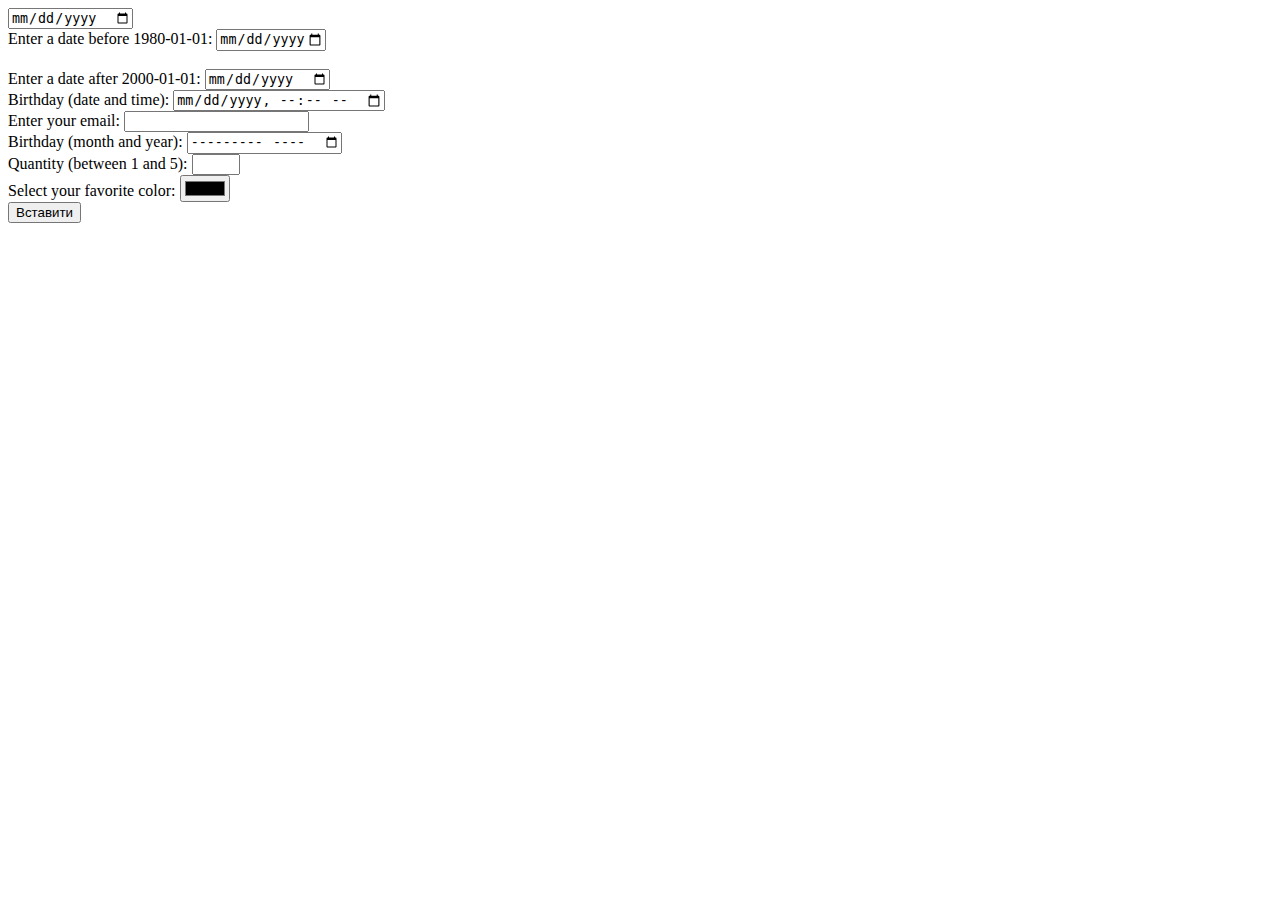
==== index.html @ acad14af "hw3" ====
<!DOCTYPE html>
<html lang="en">
<head>
    <meta charset="UTF-8">
    <meta name="viewport" content="width=device-width, initial-scale=1.0">
    <title>Document</title>
</head>
<body>
    <form>
        <label for="New Year"></label>
        <input type="date" id="New Year" name="New Year">
    </form>
    <form>
        <label for="datemax">Enter a date before 1980-01-01:</label>
        <input type="date" id="datemax" name="datemax" max="1979-12-31"><br><br>
        <label for="datemin">Enter a date after 2000-01-01:</label>
        <input type="date" id="datemin" name="datemin" min="2000-01-02">
      </form>
      <form>
        <label for="birthdaytime">Birthday (date and time):</label>
        <input type="datetime-local" id="birthdaytime" name="birthdaytime">
      </form>
      <form>
        <label for="email">Enter your email:</label>
        <input type="email" id="email" name="email">
      </form>
      <form>
        <label for="bdaymonth">Birthday (month and year):</label>
        <input type="month" id="bdaymonth" name="bdaymonth">
      </form>
      <form>
        <label for="quantity">Quantity (between 1 and 5):</label>
        <input type="number" id="quantity" name="quantity" min="1" max="5">
      </form>
      <form>
        <label for="favcolor">Select your favorite color:</label>
        <input type="color" id="favcolor" name="favcolor">
      </form>
      <form>
        <input type="button" value="Вставити">
      </form>
      <!-- <div> -->
        <!-- <button > Вставити</button> -->
      <!-- </div> -->
      <!-- також кнопкою може бути  -->
      
</body>
</html>
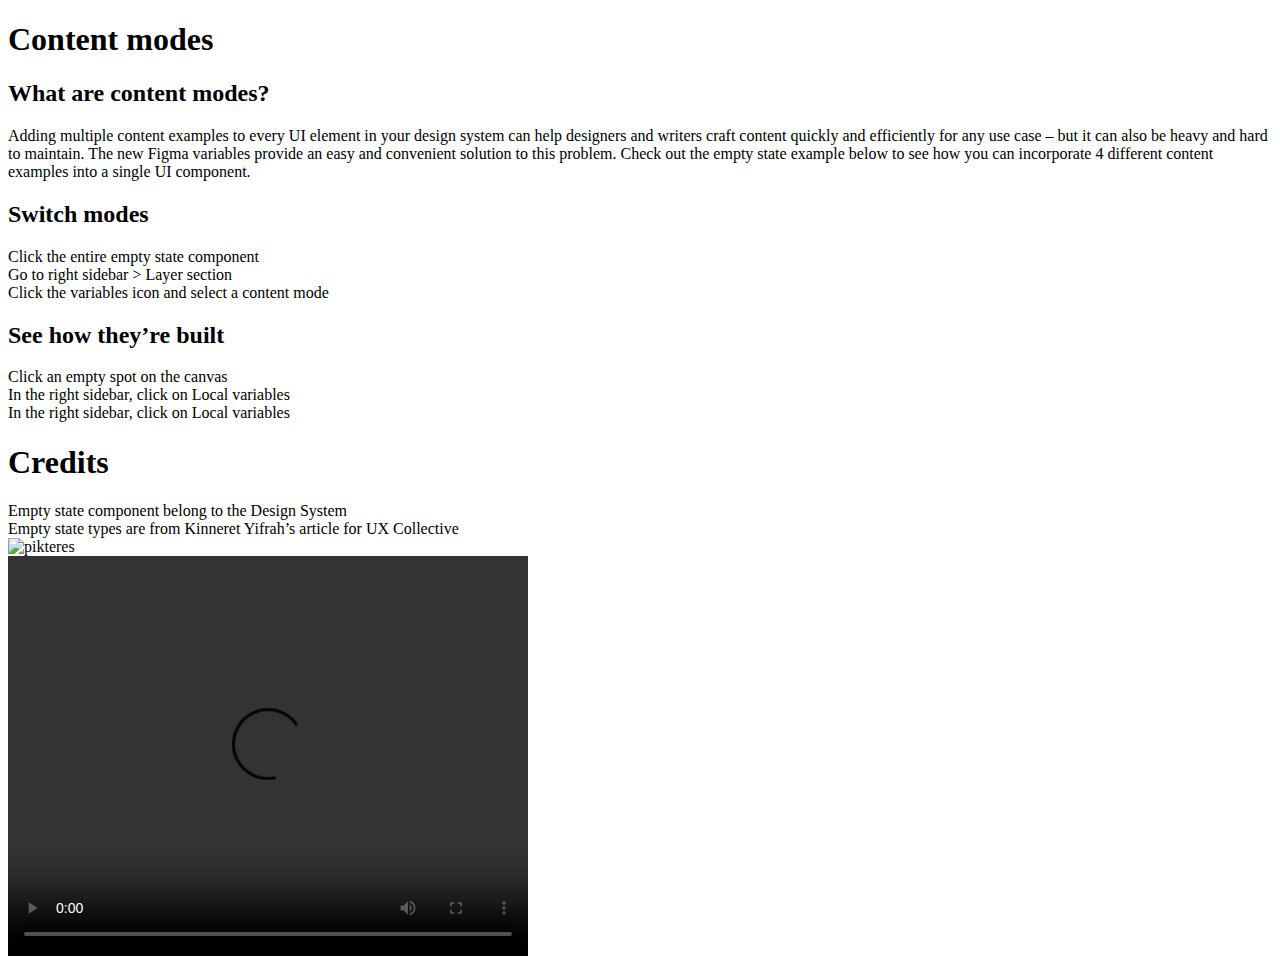
==== commit f5b2c84c: "Add files via upload" ====
--- a/index.html
+++ b/index.html
@@ -4,49 +4,58 @@
     <meta charset="UTF-8">
     <meta name="viewport" content="width=device-width, initial-scale=1.0">
     <title>Document</title>
+    <link rel="stylesheet" href=" style/style.css">
 </head>
 <body>
-    <form>
-        <label for="New Year"></label>
-        <input type="date" id="New Year" name="New Year">
-    </form>
-    <form>
-        <label for="datemax">Enter a date before 1980-01-01:</label>
-        <input type="date" id="datemax" name="datemax" max="1979-12-31"><br><br>
-        <label for="datemin">Enter a date after 2000-01-01:</label>
-        <input type="date" id="datemin" name="datemin" min="2000-01-02">
-      </form>
-      <form>
-        <label for="birthdaytime">Birthday (date and time):</label>
-        <input type="datetime-local" id="birthdaytime" name="birthdaytime">
-      </form>
-      <form>
-        <label for="email">Enter your email:</label>
-        <input type="email" id="email" name="email">
-      </form>
-      <form>
-        <label for="bdaymonth">Birthday (month and year):</label>
-        <input type="month" id="bdaymonth" name="bdaymonth">
-      </form>
-      <form>
-        <label for="quantity">Quantity (between 1 and 5):</label>
-        <input type="number" id="quantity" name="quantity" min="1" max="5">
-      </form>
-      <form>
-        <label for="favcolor">Select your favorite color:</label>
-        <input type="color" id="favcolor" name="favcolor">
-      </form>
-      <form>
-        <input type="button" value="Вставити">
-      </form>
-      <!-- <div> -->
-        <!-- <button > Вставити</button> -->
-      <!-- </div> -->
-      <!-- також кнопкою може бути  -->
-      
+    <h1>
+        Content modes 
+    </h1>
+    <h2> 
+        What are content modes?
+    </h2>
+    <p>
+        Adding multiple content examples to every UI element in your design system can help designers and writers craft content quickly
+         and efficiently for any use case – but it can also be heavy and hard to maintain. The new Figma variables provide an easy and 
+         convenient solution to this problem.
+         Check out the empty state example below to see how you can incorporate 4 different content examples into a single UI component. 
+    </p>
+    <h2 class="text">
+        Switch modes
+    </h2>
+    <div class="container">
+        Click the entire empty state component 
+    </div>
+    <div class="container">
+        Go to right sidebar > Layer section 
+    </div>
+    <div class="container"> 
+        Click the variables icon and select a content mode
+    </div>
+    <h2 class="text">
+        See how they’re built
+    </h2>
+    <div class="container">
+        Click an empty spot on the canvas
+    </div>
+    <div class="container">
+        In the right sidebar, click on Local variables
+    </div>
+    <div class="container">
+        In the right sidebar, click on Local variables
+    </div>
+    <h1 class="heavy">
+        Credits
+    </h1>
+    <div class="container">
+        Empty state component belong to the Design System
+    </div>
+    <div class="container">
+        Empty state types are from Kinneret Yifrah’s article for UX Collective
+    </div>
+    <img src="../img/illust 1.png" alt="pikteres"> <br>
+    <video controls width="520" height="400">
+        <source src="../mp4/IMG_5631.MOV">
+    </video>
+    
 </body>
-</html>
-
-
-
-
+</html>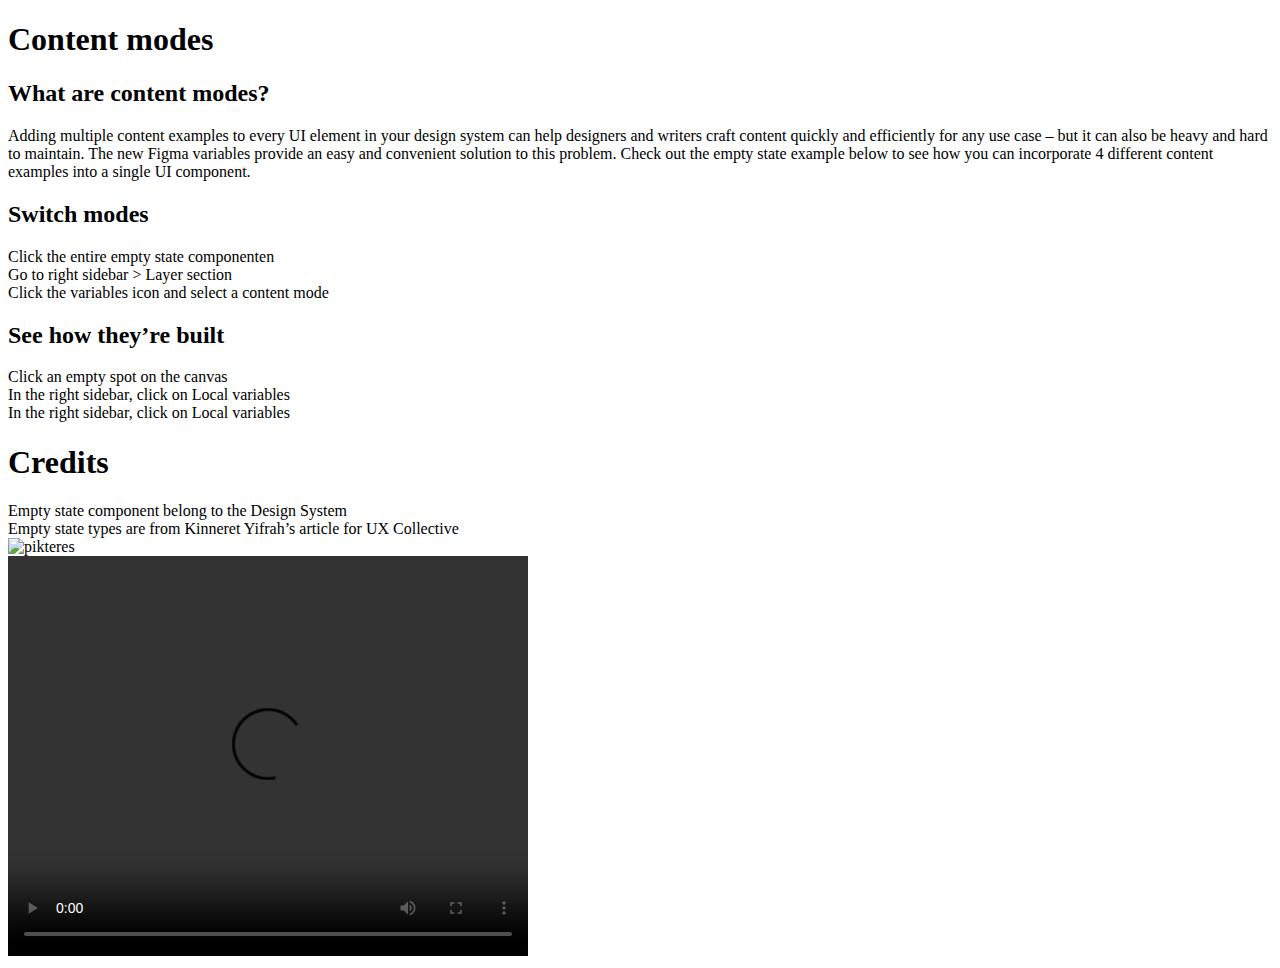
==== commit a4401713: "hw4" ====
--- a/index.html
+++ b/index.html
@@ -23,7 +23,7 @@
         Switch modes
     </h2>
     <div class="container">
-        Click the entire empty state component 
+        Click the entire empty state componenten 
     </div>
     <div class="container">
         Go to right sidebar > Layer section 
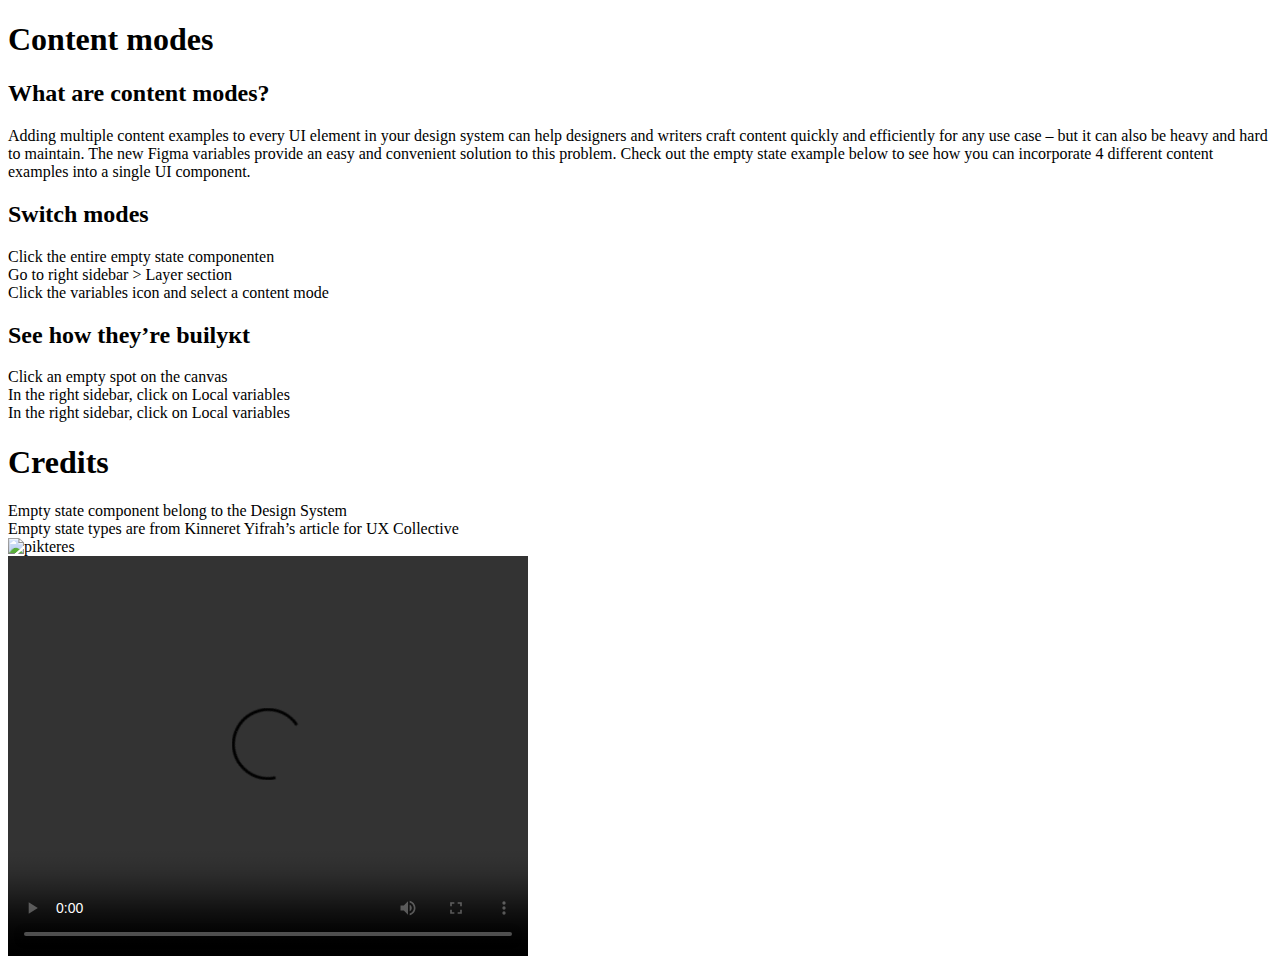
==== commit 04042189: "hw4" ====
--- a/index.html
+++ b/index.html
@@ -32,7 +32,7 @@
         Click the variables icon and select a content mode
     </div>
     <h2 class="text">
-        See how they’re built
+        See how they’re builукt
     </h2>
     <div class="container">
         Click an empty spot on the canvas
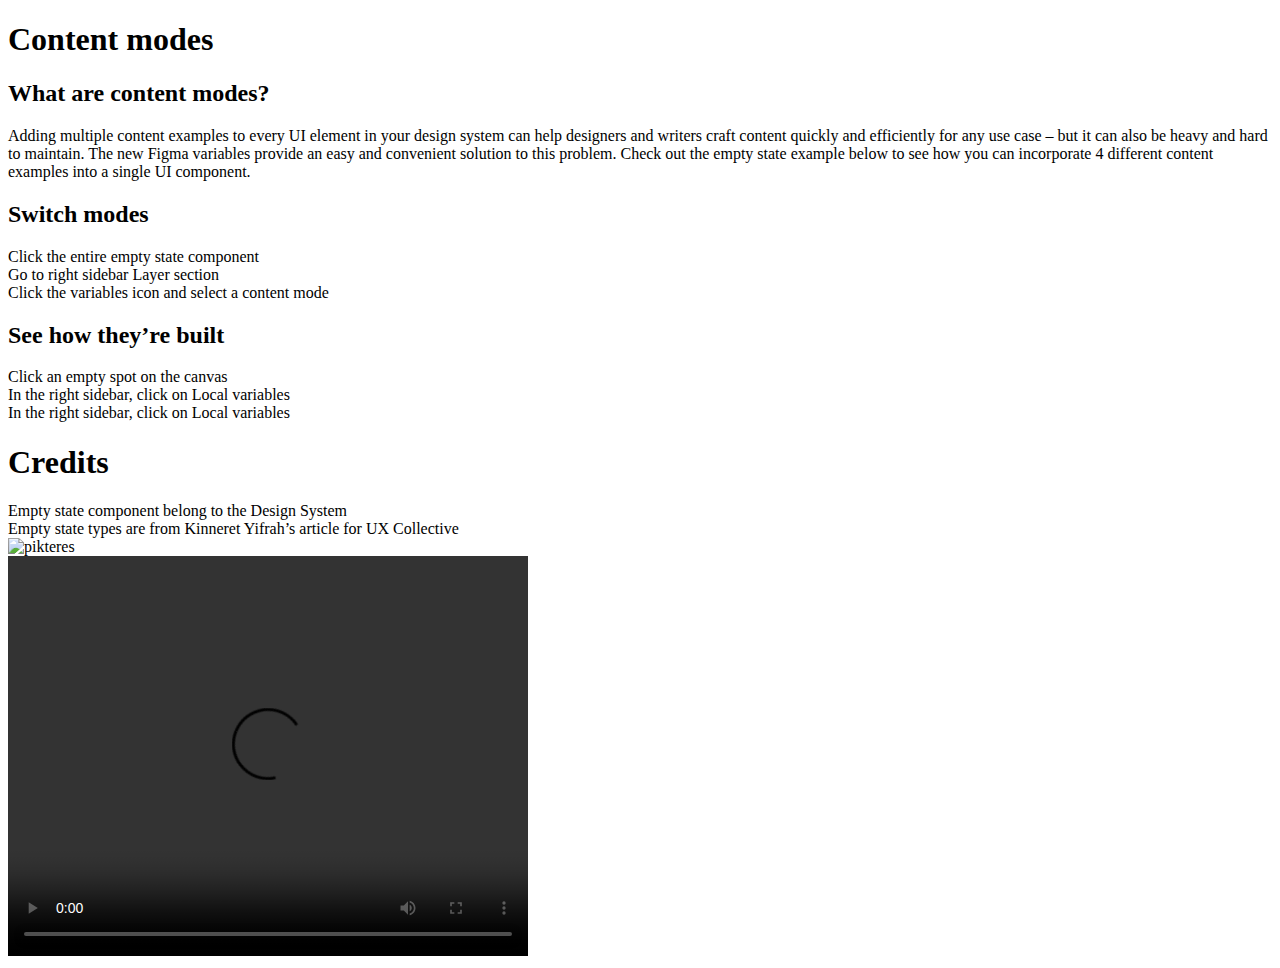
==== commit fbd1e713: "Add files via upload" ====
--- a/index.html
+++ b/index.html
@@ -4,7 +4,7 @@
     <meta charset="UTF-8">
     <meta name="viewport" content="width=device-width, initial-scale=1.0">
     <title>Document</title>
-    <link rel="stylesheet" href=" style/style.css">
+    <link rel="stylesheet" href="../style/style.css">
 </head>
 <body>
     <h1>
@@ -23,16 +23,16 @@
         Switch modes
     </h2>
     <div class="container">
-        Click the entire empty state componenten 
+        Click the entire empty state component 
     </div>
     <div class="container">
-        Go to right sidebar > Layer section 
+        Go to right sidebar  Layer section 
     </div>
     <div class="container"> 
         Click the variables icon and select a content mode
     </div>
     <h2 class="text">
-        See how they’re builукt
+        See how they’re built
     </h2>
     <div class="container">
         Click an empty spot on the canvas
@@ -43,7 +43,7 @@
     <div class="container">
         In the right sidebar, click on Local variables
     </div>
-    <h1 class="heavy">
+    <h1 class="title">
         Credits
     </h1>
     <div class="container">
@@ -52,7 +52,9 @@
     <div class="container">
         Empty state types are from Kinneret Yifrah’s article for UX Collective
     </div>
-    <img src="../img/illust 1.png" alt="pikteres"> <br>
+
+    <img src="../img/illust 1.png" alt="pikteres">
+     <br>
     <video controls width="520" height="400">
         <source src="../mp4/IMG_5631.MOV">
     </video>
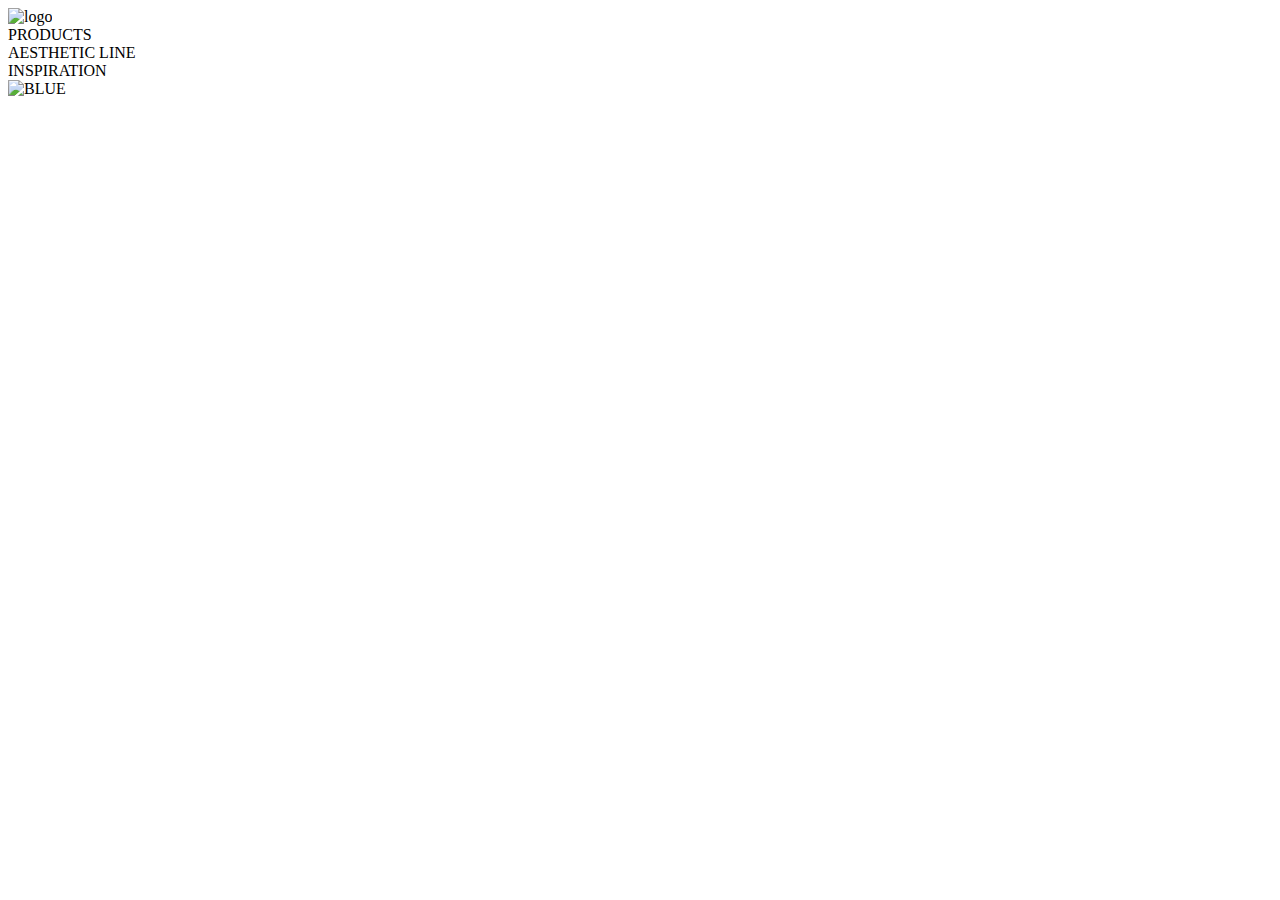
==== commit f6c7f063: "Add files via upload" ====
--- a/index.html
+++ b/index.html
@@ -4,60 +4,38 @@
     <meta charset="UTF-8">
     <meta name="viewport" content="width=device-width, initial-scale=1.0">
     <title>Document</title>
-    <link rel="stylesheet" href="../style/style.css">
+    <link rel="stylesheet" href="https://cdnjs.cloudflare.com/ajax/libs/font-awesome/6.5.1/css/all.min.css" integrity="sha512-DTOQO9RWCH3ppGqcWaEA1BIZOC6xxalwEsw9c2QQeAIftl+Vegovlnee1c9QX4TctnWMn13TZye+giMm8e2LwA== " crossorigin="anonymous" referrerpolicy="no-referrer" />
+    <link rel="stylesheet" href="style/style.css">
 </head>
 <body>
-    <h1>
-        Content modes 
-    </h1>
-    <h2> 
-        What are content modes?
-    </h2>
-    <p>
-        Adding multiple content examples to every UI element in your design system can help designers and writers craft content quickly
-         and efficiently for any use case – but it can also be heavy and hard to maintain. The new Figma variables provide an easy and 
-         convenient solution to this problem.
-         Check out the empty state example below to see how you can incorporate 4 different content examples into a single UI component. 
-    </p>
-    <h2 class="text">
-        Switch modes
-    </h2>
-    <div class="container">
-        Click the entire empty state component 
-    </div>
-    <div class="container">
-        Go to right sidebar  Layer section 
-    </div>
-    <div class="container"> 
-        Click the variables icon and select a content mode
-    </div>
-    <h2 class="text">
-        See how they’re built
-    </h2>
-    <div class="container">
-        Click an empty spot on the canvas
-    </div>
-    <div class="container">
-        In the right sidebar, click on Local variables
-    </div>
-    <div class="container">
-        In the right sidebar, click on Local variables
-    </div>
-    <h1 class="title">
-        Credits
-    </h1>
-    <div class="container">
-        Empty state component belong to the Design System
-    </div>
-    <div class="container">
-        Empty state types are from Kinneret Yifrah’s article for UX Collective
-    </div>
-
-    <img src="../img/illust 1.png" alt="pikteres">
-     <br>
-    <video controls width="520" height="400">
-        <source src="../mp4/IMG_5631.MOV">
-    </video>
-    
+    <header>
+        <section> 
+        <div>
+            <img src="img/1200px-Smeg_logo 2.png" alt="logo" >  
+        </div>
+        <div class="life">
+            PRODUCTS 
+        </div>
+          <div class="aria" >
+            AESTHETIC LINE 
+          </div> 
+          <div class="oft">
+            INSPIRATION   
+          </div>
+        </section>
+        <section class="faction">
+            <div class="item">
+                <i class="fa-regular fa-magnifying-glass"></i>
+                <i class="fa-thin fa-user"></i>
+                <i class="fa-thin fa-house"></i>
+            </div>
+        </section>
+    </header>
+    <section  class="blue">
+        <img src="img/BLUE.png" alt="BLUE">
+        <div class="relo">
+            <img src="img/Smeg 1.png" alt="">
+        </div>
+    </section>
 </body>
 </html>